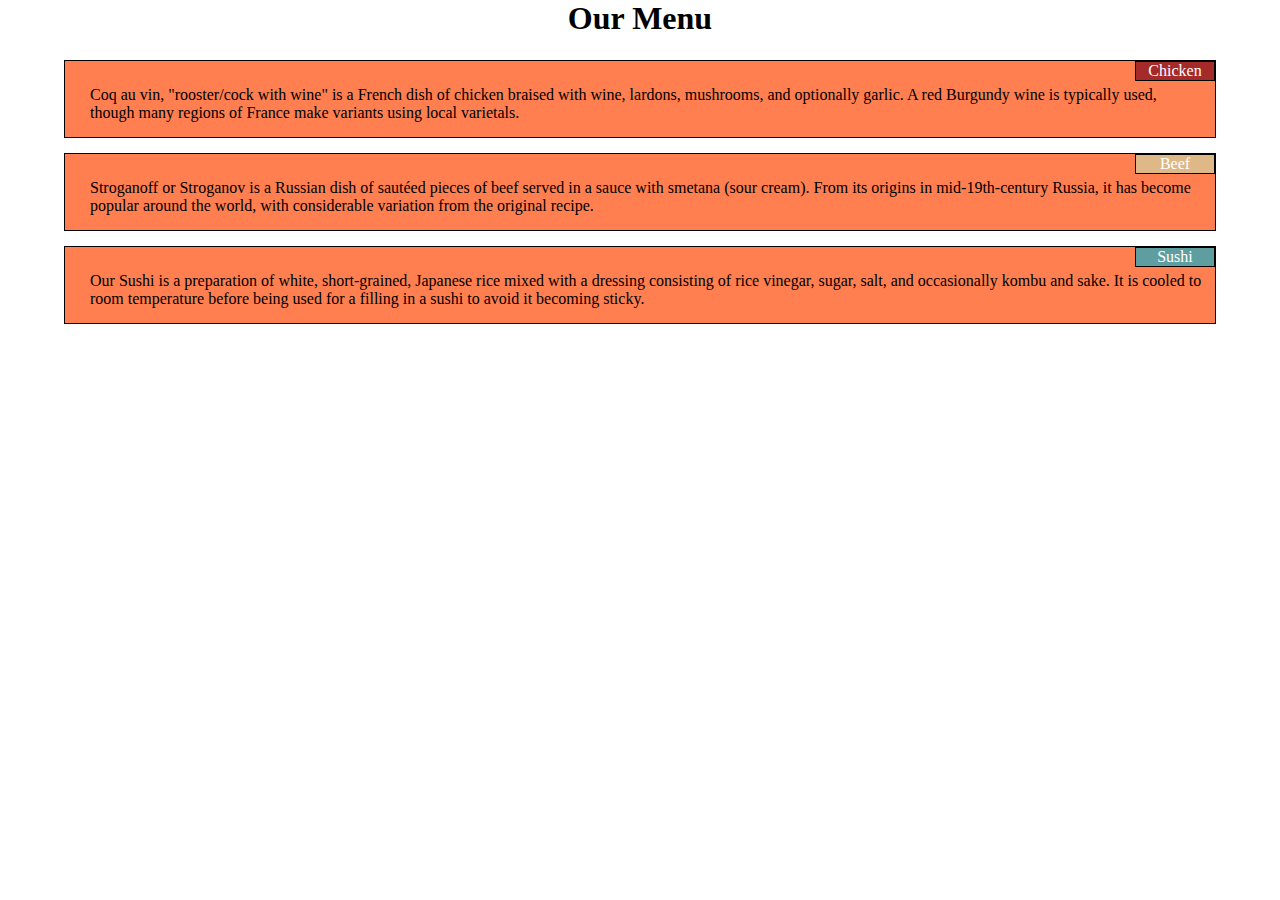
==== Module 2 Assignment.html @ 1b265cc9 "Add files via upload" ====
<!DOCTYPE html>
<html>
<head>
<meta charset="utf-8">
<meta name="viewport" content="width=device-width, initial-scale=1">
<title>Assignment for Module 2</title>
<style>
* {
  box-sizing: border-box;
  margin: 0;
  padding: 0;
}
h1 {
  margin-bottom: 15px;
  text-align: center;
}
div#cooler {
  position: relative;
  padding: 25px 10px 15px 25px;
  width: 90%;
  height: 150x;
  background-color: #FF7F50;
  margin-right: auto;
  margin-left: auto;
  margin-bottom: 15px;
  border: 1px solid black;
  top: 8px;
  color: black;
}
p {
  width: 80px;
  height: 20px;
  text-align: center;
  border: 1px solid black;
  margin-bottom: 15px;
  color: white;
  top: 0;
  right: 0;
}
#chicken {
  background-color: #A52A2A;
  position: absolute;
}
#beef {
  background-color: #DEB887;
  position: absolute;
}
#sushi {
  background-color: #5F9EA0;
  position: absolute;
}
section {
  clear: left;
}
/*  */
.row {
    width: 100%;
}
  /******** For tablet: ********/
@media (min-width: 768px) and (max-width: 991px) {
 .col-md-1, .col-md-2, .col-md-3, .col-md-4, .col-md-5,
 .col-md-6,.col-md-7, .col-md-8, .col-md-9,.col-md-10,
 .col-md-11, .col-md-12 {
   float: left;
   border: 1px solid black;
   }
    .col-md-1 {
    width: 8.33%;
    }
    .col-md-2 {
    width: 16.66%;
    }
    .col-md-3 {
    width: 25%;
    }
    .col-md-4 {
    width: 33.33%;
    }
    .col-md-5 {
    width: 41.66%;
    }
    .col-md-6 {
    width: 50%;
    }
    .col-md-7 {
    width: 58.33%;
    }
    .col-md-8 {
    width: 66.66%;
    }
    .col-md-9 {
    width: 75%;
    }
    .col-md-10 {
    width: 83.33%;
    }
    .col-md-11 {
    width: 91.66%;
    }
    .col-md-12 {
    width: 100%;
    }
}

 /********* For desktop: *********/
 @media (min-width: 992px) and (max-width: 1200px) {
   .col-lg-1, .col-lg-2, .col-lg-3, .col-lg-4, .col-lg-5, .col-lg-6,.col-lg-7, .col-lg-8, .col-lg-9,.col-lg-10, .col-lg-11, .col-lg-12 {
   float: left;
   border: 1px solid black;
   }
    .col-lg-1 {
    width: 8.33%;
    }
    .col-lg-2 {
    width: 16.66%;
    }
    .col-lg-3 {
    width: 25%;
    }
    .col-lg-4 {
    width: 33.33%;
    }
    .col-lg-5 {
    width: 41.66%;
    }
    .col-lg-6 {
    width: 50%;
    }
    .col-lg-7 {
    width: 58.33%;
    }
    .col-lg-8 {
    width: 66.66%;
    }
    .col-lg-9 {
    width: 75%;
    }
    .col-lg-10 {
    width: 83.33%;
    }
    .col-lg-11 {
    width: 91.66%;
    }
    .col-lg-12 {
    width: 100%;
    }
}   
</style>
</head>
<body>
<h1>Our Menu</h1>

<div class="row">
  <div class="col-md-6 col-lg-4">
  <div id="cooler">
    <p id="chicken">Chicken</p>
    <section>Coq au vin, "rooster/cock with wine" is a French dish of chicken braised with wine, lardons, mushrooms, and optionally garlic. A red Burgundy wine is typically used, though many regions of France make variants using local varietals.</section>
  </div>
  </div>
  
  <div class="col-md-6 col-lg-4">
  <div id="cooler">  
    <p id="beef">Beef</p>
    <section>Stroganoff or Stroganov is a Russian dish of sautéed pieces of beef served in a sauce with smetana (sour cream). From its origins in mid-19th-century Russia, it has become popular around the world, with considerable variation from the original recipe.</section>
  </div>
  </div>
  
  <div class="col-md-12 col-lg-4">
  <div id="cooler"> 
    <p id="sushi">Sushi</p>
    <section>Our Sushi is a preparation of white, short-grained, Japanese rice mixed with a dressing consisting of rice vinegar, sugar, salt, and occasionally kombu and sake. It is cooled to room temperature before being used for a filling in a sushi to avoid it becoming sticky.</section>
  </div>
  </div>
</div>

</body>
</html>
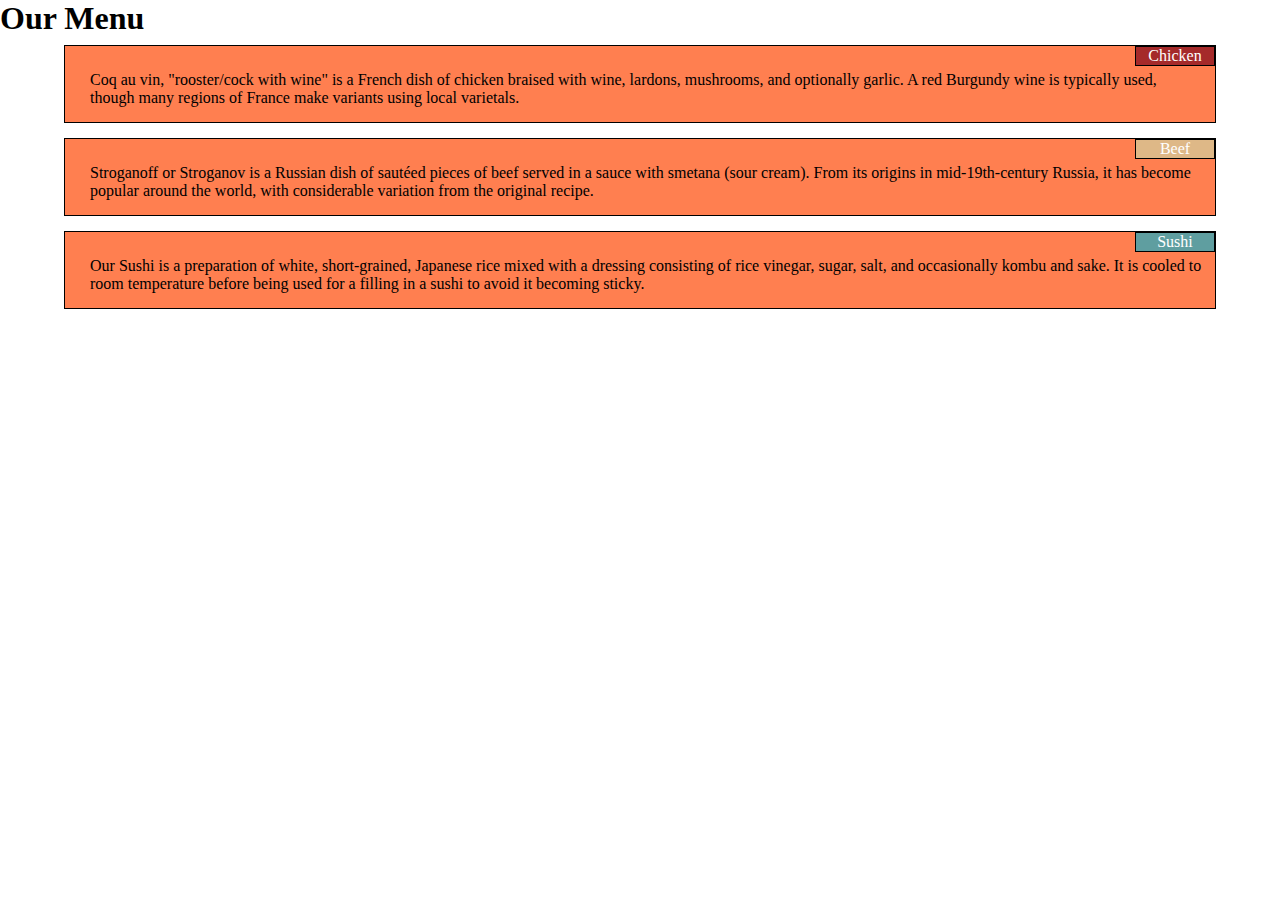
==== commit 45ce26e7: "Update Module 2 Assignment.html" ====
--- a/Module 2 Assignment.html
+++ b/Module 2 Assignment.html
@@ -9,10 +9,6 @@
   box-sizing: border-box;
   margin: 0;
   padding: 0;
-}
-h1 {
-  margin-bottom: 15px;
-  text-align: center;
 }
 div#cooler {
   position: relative;
@@ -174,4 +170,4 @@
 </div>
 
 </body>
-</html>+</html>
